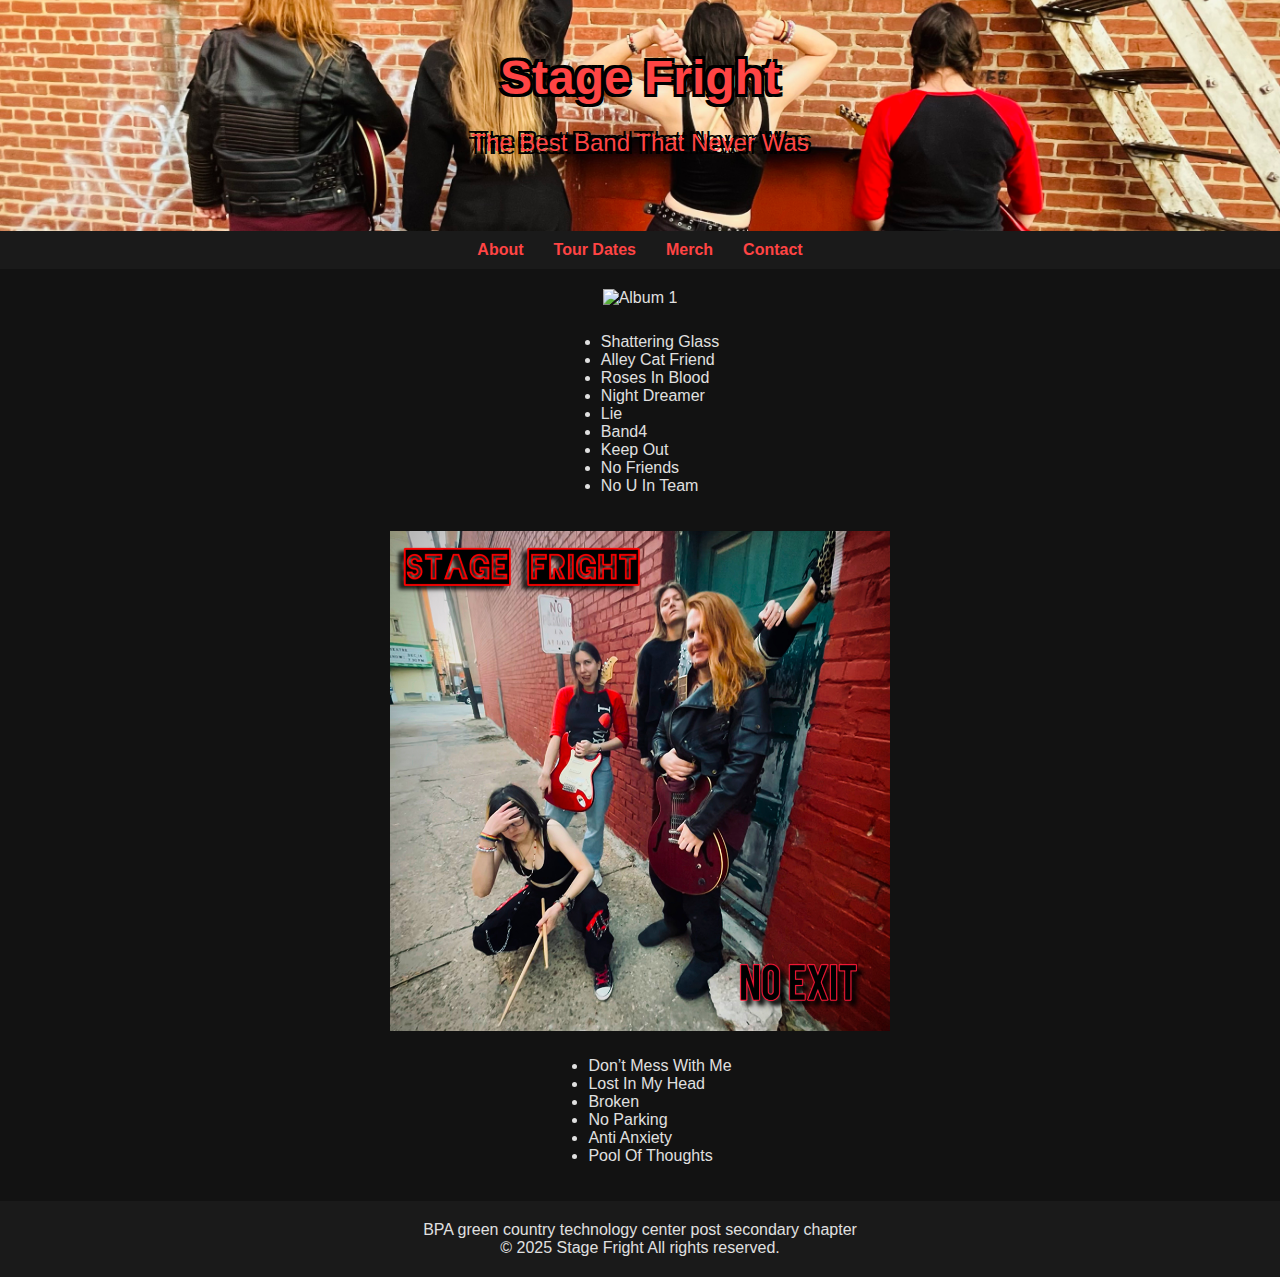
==== index.html @ 2f8a29bd "Initial commit" ====
<!DOCTYPE html>
<html lang="en">
<head>
    <meta charset="UTF-8">
    <meta name="viewport" content="width=device-width, initial-scale=1.0">
    <title> Stage Fright | Home</title>
    <link rel="stylesheet" href="style.css">
       
</head>
<body>
    <header>
        <h1>Stage Fright</h1>
        <p> The Best Band That Never Was </p>
    </header>
    <nav> 
    <a href="About.html">About</a> 
    <a href="TourDates.html">Tour Dates</a> 
    <a href="Merch.html">Merch</a>
    <a href="Contact.html">Contact</a>
</nav>
<div class="image-container">
    <img src="Images/Album1.jpg" alt="Album 1">
    <ul>
  <li>Shattering Glass</li>
  <li>Alley Cat Friend</li>
  <li>Roses In Blood</li>
  <li>Night Dreamer</li>
  <li>Lie</li>
  <li>Band4</li>
  <li>Keep Out</li>
  <li>No Friends</li>
  <li>No U In Team</li>
</ul>

</div>
<div class="image-container">
    <img src="Images/Album2.jpg" alt="Album 2">
    <ul>
  <li>Don’t Mess With Me</li>
  <li>Lost In My Head</li>
  <li>Broken</li>
  <li>No Parking</li>
  <li>Anti Anxiety</li>
  <li>Pool Of Thoughts</li>
</ul>

</div>

   
       
    <footer>
         <p> BPA green country technology center post secondary chapter</p>
        <p>&copy; 2025 Stage Fright All rights reserved.</p>
    </footer>
</body>
</html>
---- style.css ----
body {
    font-family: Arial, sans-serif;
    margin: 0;
    padding: 0;
    background-color: #121212;
    color: #e0e0e0;
}

header {
    background: url('Images/FullBand.jpg') no-repeat center center;
    background-size: cover;
    color: white;
    text-align: center;
    padding: 50px 20px;
}


header h1 {
    font-size: 3rem;
    margin: 0;
    color: #ff4444;
    text-shadow: 
        3px 3px 0 #000,
        -3px -3px 0 #000,
        -3px 3px 0 #000,
        3px -3px 0 #000;
}


header p {
    font-size: 1.5rem;
    color: #ff4444; /* Light red for header subtitle */
    text-shadow: 
         3px 3px 0 #000,
        -3px -3px 0 #000,
        -3px 3px 0 #000,
        3px -3px 0 #000;
}

nav {
    background-color: #1a1a1a;
    padding: 10px 20px;
    display: flex;
    justify-content: center;
}

nav a {
    color: #ff4444;
    margin: 0 15px;
    text-decoration: none;
    font-weight: bold;
}

nav a:hover {
    text-decoration: underline;
    color: #ff8888;
}

.image-container {
    display: flex;
    flex-direction: column;
    align-items: center;
    margin: 20px 0;
}

.image-container img {
    max-width: 500px;
    height: auto;
    margin-bottom: 10px;
}

.image-container p {
    text-align: center;
    font-size: 16px;
    color: #333;
}

.container {
    padding: 20px;
}

section {
    margin-bottom: 40px;
}

#members {
    padding-left: 50px; /* Add space on the left */
    padding-right: 500px; /* Add space on the right */
}


h2 {
    font-size: 2rem;
    color: #ff4444;
}

.band-member {
    display: flex;
    align-items: center;
    margin-bottom: 20px;
}

.band-member img {
    border-radius: 50%;
    margin-right: 20px;
    width: 200px;
    height: 200px;
    object-fit: cover;
    border: 2px solid #ff4444;
}

table {
    width: 100%;
    border-collapse: collapse;
    margin: 20px 0;
}

table th, table td {
    border: 1px solid #333;
    padding: 10px;
    text-align: left;
    color: #e0e0e0;
}

table th {
    background-color: #1a1a1a;
    color: #ff4444;
}

footer {
    background-color: #1a1a1a;
    color: #e0e0e0;
    text-align: center;
    padding: 20px 0;
}

footer p {
    margin: 0;
}

a {
    color: #ff4444;
}

a:hover {
    color: #ff8888;
}
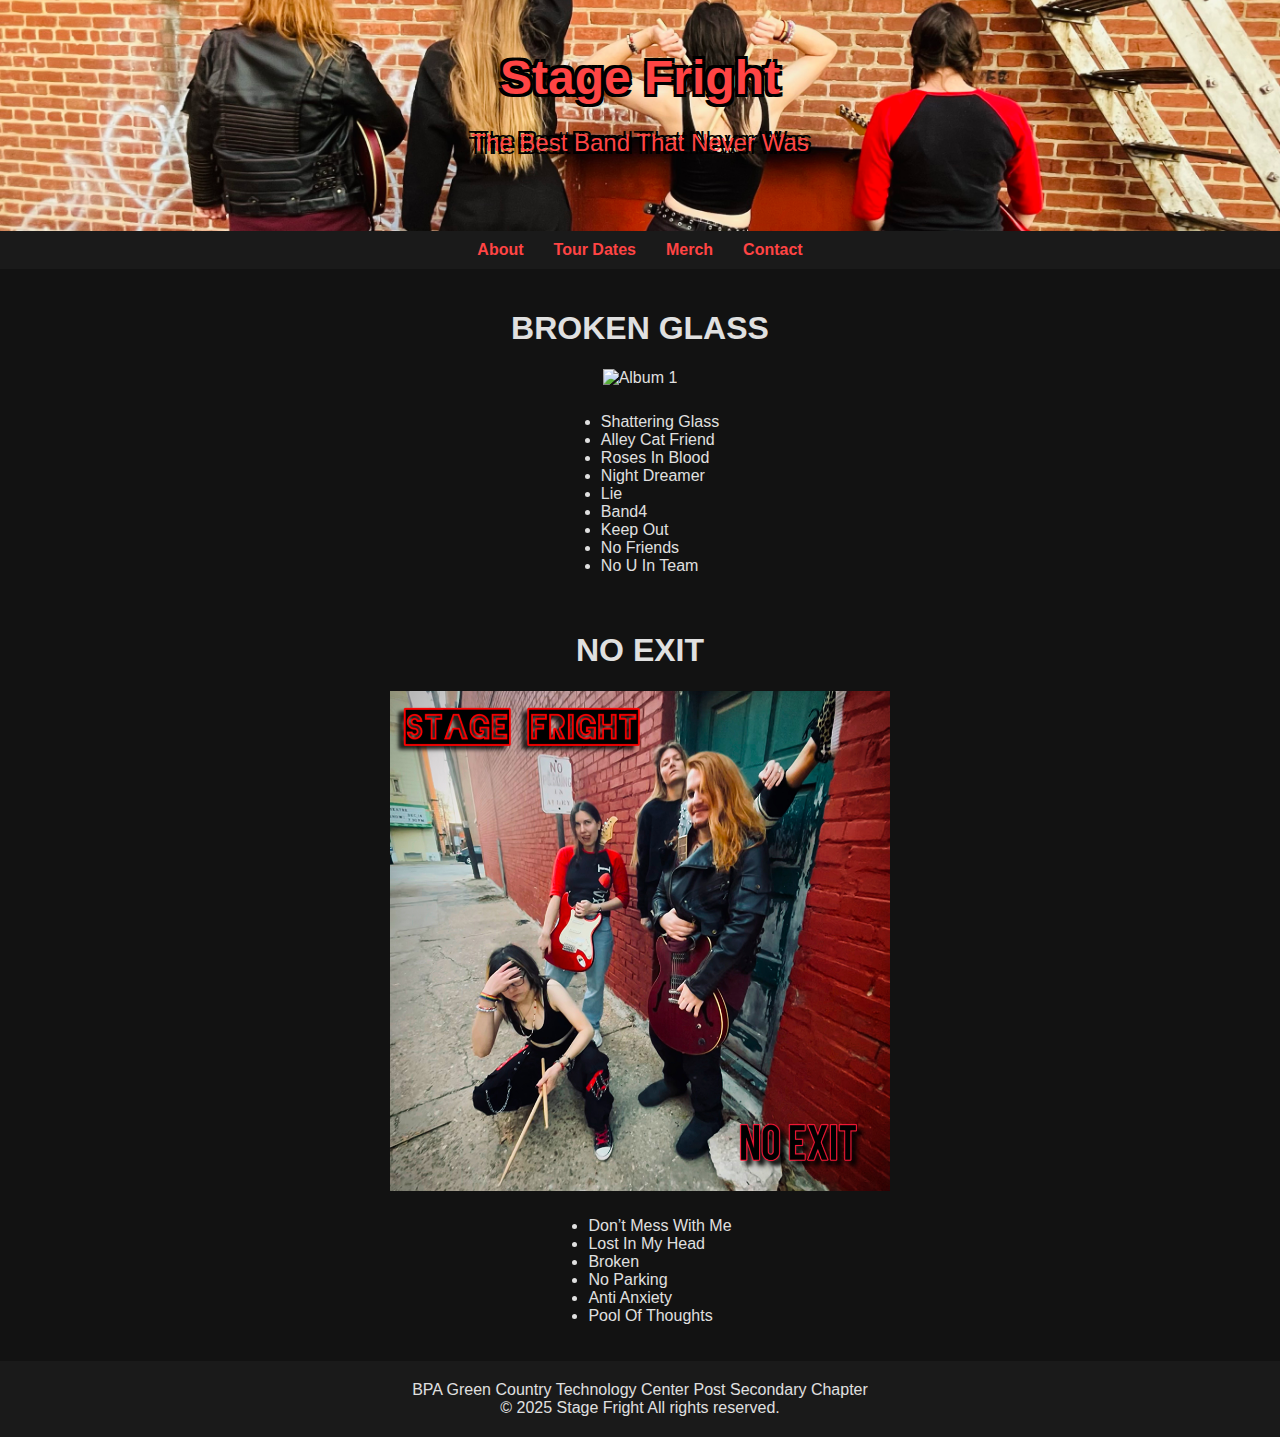
==== commit 1be81f69: "Added and edited code" ====
--- a/index.html
+++ b/index.html
@@ -19,6 +19,7 @@
     <a href="Contact.html">Contact</a>
 </nav>
 <div class="image-container">
+    <h1> BROKEN GLASS</h1>
     <img src="Images/Album1.jpg" alt="Album 1">
     <ul>
   <li>Shattering Glass</li>
@@ -34,6 +35,7 @@
 
 </div>
 <div class="image-container">
+    <h1> NO EXIT </h1>
     <img src="Images/Album2.jpg" alt="Album 2">
     <ul>
   <li>Don’t Mess With Me</li>
@@ -49,7 +51,7 @@
    
        
     <footer>
-         <p> BPA green country technology center post secondary chapter</p>
+         <p> BPA Green Country Technology Center Post Secondary Chapter</p>
         <p>&copy; 2025 Stage Fright All rights reserved.</p>
     </footer>
 </body>
